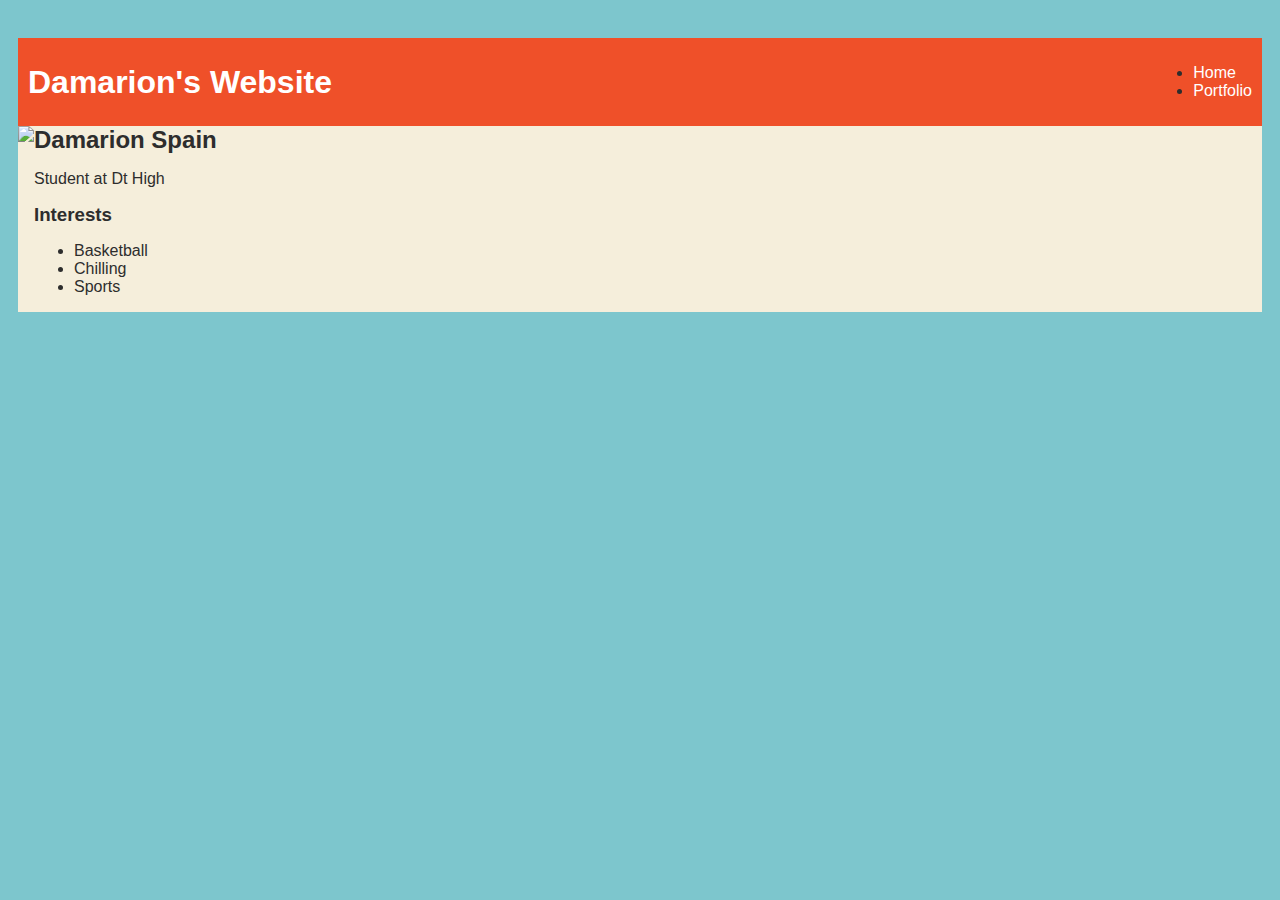
==== index.html @ a713a5fa "add index.html and css files" ====
<!DOCTYPE HTML>
<html>
    <head>
      <title>Damarion's  Website</title>
      <link rel="stylesheet" href="style.css">
    </head>

    <body>
        <!-- All content goes here -->
        <div id="all-contents">
          <div class="sidebar"></div>
       </div>
          
        </div>
      </body>

        <div> 


            <nav>
            <h1>Damarion's Website</h1>
            <ul>
           
              <li>
    
                <a href="index.html"> Home </a>
              </li>
              <li>
                <a href="portfolio.html"> Portfolio </a>
            </li>
          </ul>
            </nav>
    
            <main>
        <!-- Sidebar section -->
        <div>
        <img "sidebar-img" src="https://www.stemschool.com/img/school/david-thibodaux-stem-magnet-academy.jpg">
        </div>

      <!-- Content section -->
      <div>
        <h2>Damarion Spain </h2>
        <p> Student at Dt High </p>
        <!-- Interests section -->

        <h3>Interests</h3>
        <ul>
            <li>Basketball</li>
            <li>Chilling</li>
            <li>Sports</li>
        </ul>
      </div>
    
            </main>
        </div>
    </body>
</html>
---- style.css ----
body {
    background: rgb(125, 198, 205);
    color: rgb(45, 45, 45);
    padding: 10px;
    font-family: arial;
}
#all-contents {
  max-width: 800px;
    margin: auto;
}

/* navigation menu */
nav {
    background: rgb(239, 80, 41);
   margin: 0 auto;
    display: flex;
    padding: 10px;
}
h1 {
    display: flex;
    align-items: center;
    color: white;
    flex: 1;
    margin: 0;
}
#nav-ul {
    list-style-image: none;
}
.nav-li {
    display: inline-block;
    padding: 0 10px;
}
a {
    text-decoration: none;
    color: #fff;
}

/* main container area beneath menu */
main {
    background: rgb(245, 238, 219);
    display: flex;
}
.sidebar {
    margin-right: 25px;
    padding: 10px;
}
.sidebar-img {
    width: 200px;
}
.content {
    flex: 1;
    padding: 15px;
}

/* portfolio styles */
#interests {
    border: 4px silver ridge;
    padding: 8px;
}
h2, h3 {
    margin: 0px;
}

nav {
    background: rgb(239, 80, 41);
    margin: 0 auto;
    display: flex;
    padding: 10px;
}
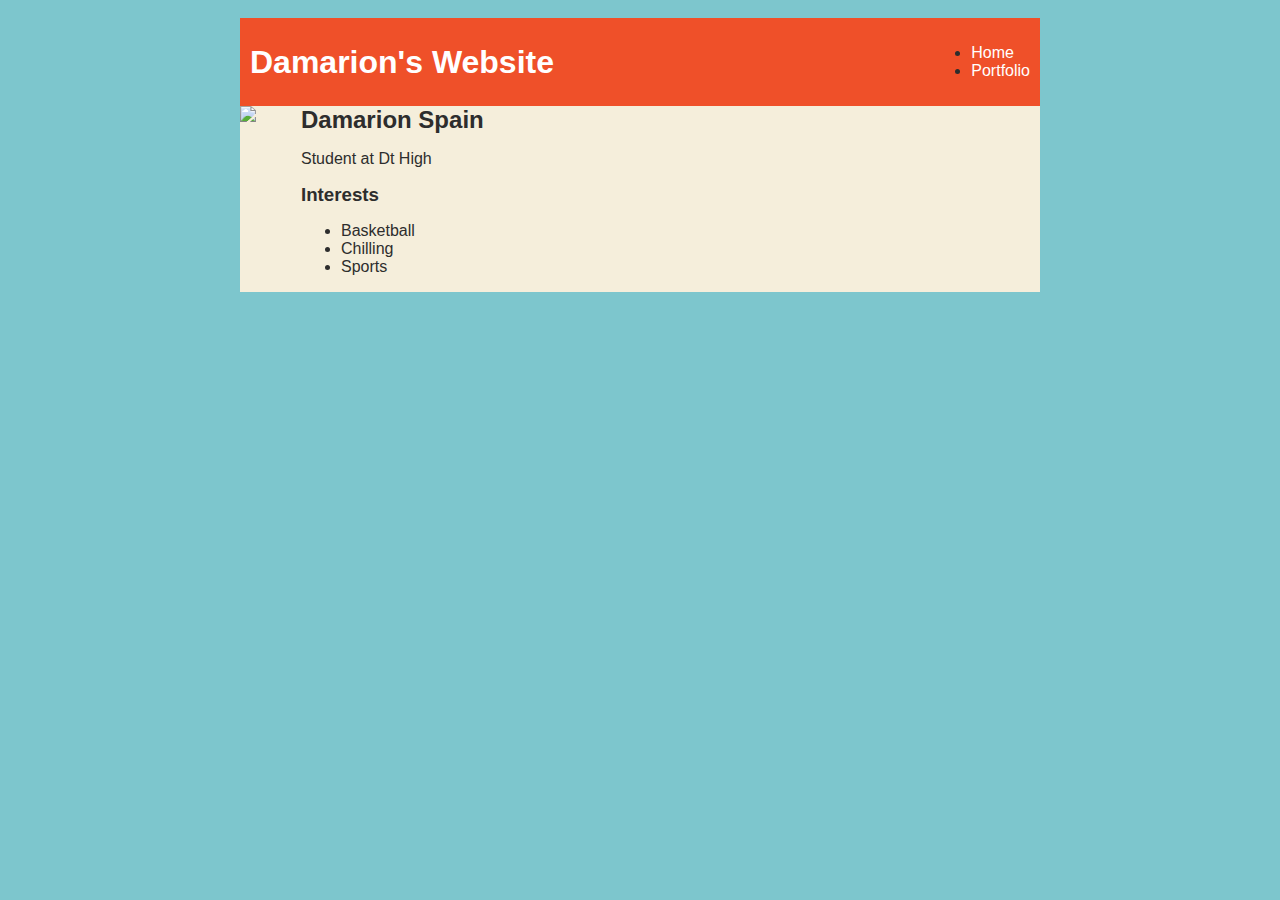
==== commit 5da69b38: "add index.html and css files" ====
--- a/index.html
+++ b/index.html
@@ -8,16 +8,7 @@
     <body>
         <!-- All content goes here -->
         <div id="all-contents">
-          <div class="sidebar"></div>
-       </div>
-          
-        </div>
-      </body>
-
-        <div> 
-
-
-            <nav>
+          <nav>
             <h1>Damarion's Website</h1>
             <ul>
            
@@ -32,10 +23,16 @@
             </nav>
     
             <main>
-        <!-- Sidebar section -->
-        <div>
-        <img "sidebar-img" src="https://www.stemschool.com/img/school/david-thibodaux-stem-magnet-academy.jpg">
-        </div>
+
+            <!-- Sidebar section -->
+            <div>
+              <img "sidebar-img" src="https://encrypted-tbn0.gstatic.com/images?q=tbn:ANd9GcQ3PY7Wb-sYBO6mHQEboZqW84VMo7uiCMdp8w&usqp=CAU">
+              </div>
+      <div>
+        <div class="sidebar"></div>
+      </div>
+
+            <main>
 
       <!-- Content section -->
       <div>
--- a/style.css
+++ b/style.css
@@ -66,4 +66,30 @@
     margin: 0 auto;
     display: flex;
     padding: 10px;
-}+}
+
+* portfolio styles */
+         .content h1 {
+             color: black;
+         }
+
+         #portfolio {
+             list-style-type: none;
+             padding-left: 0;
+         }
+
+         #portfolio li {
+             background: #fff;
+             padding: 10px;
+             border-radius: 10px;
+             margin-bottom: 10px;
+         }
+
+         #portfolio li:hover {
+             background: #eee;
+         }
+
+         #portfolio a {
+             text-decoration: none;
+             color: #454545;
+         }